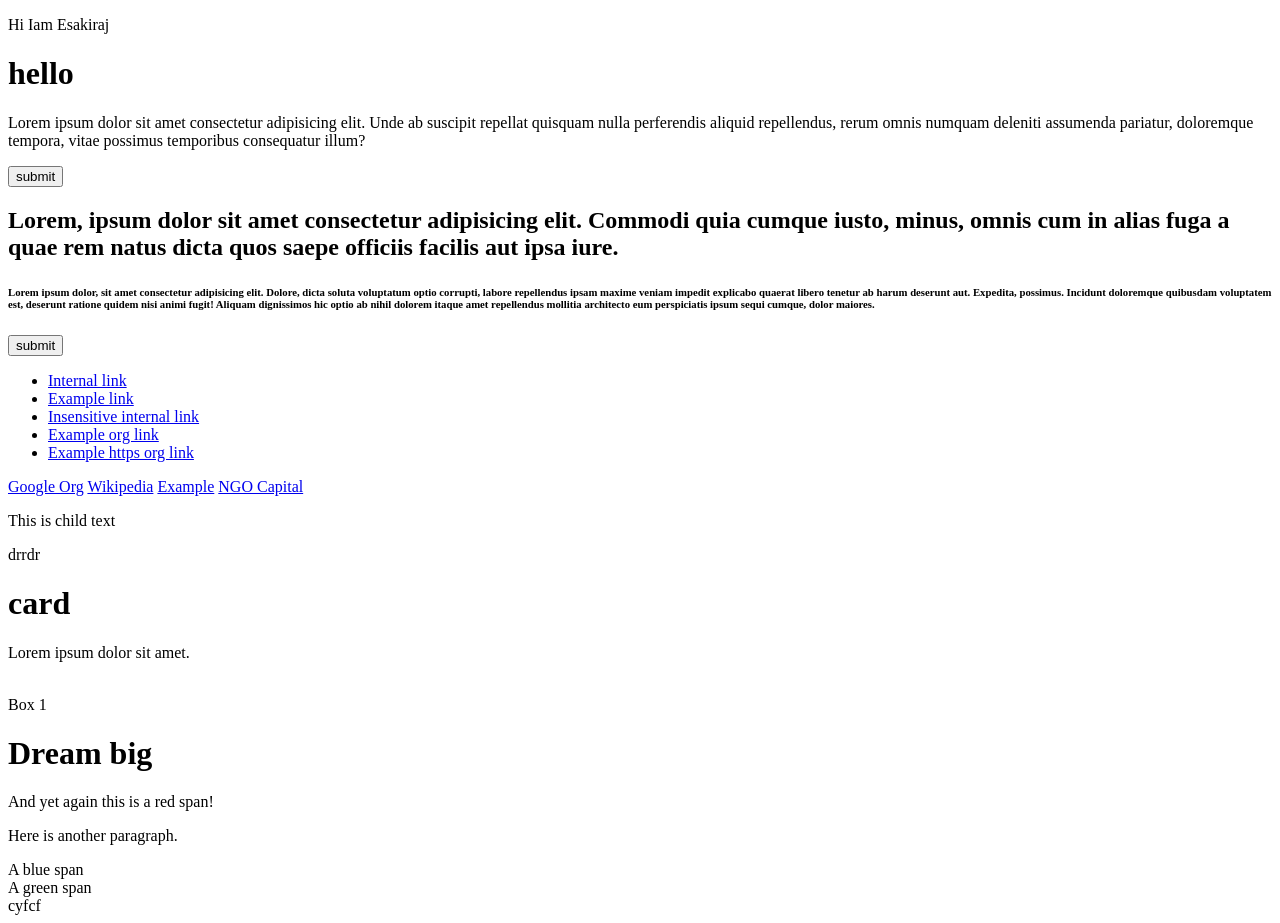
==== public/html/index.html @ 583fbf0e "css-selector-box-model-6-12-25" ====
<!DOCTYPE html>
<html lang="en">
<head>
    <meta charset="UTF-8">
    <meta name="viewport" content="width=device-width, initial-scale=1.0">
    <title>CSS Selector Learning</title>
    <link rel="stylesheet" href="../css//style.css">
</head>

<body>
    <p>Hi Iam Esakiraj</p>
    <div class="parent">
        <h1 class="child-1">hello</h1>
        <p class="child-2">Lorem ipsum dolor sit amet consectetur adipisicing elit. Unde ab suscipit repellat quisquam
            nulla perferendis
            aliquid repellendus, rerum omnis numquam deleniti assumenda pariatur, doloremque tempora, vitae possimus
            temporibus consequatur illum?</p>
        <button class="child-3">submit</button>
        <h2>Lorem, ipsum dolor sit amet consectetur adipisicing elit. Commodi quia cumque iusto, minus, omnis cum in
            alias fuga a quae rem natus dicta quos saepe officiis facilis aut ipsa iure.
        </h2>
        <h6 class="lorem">Lorem ipsum dolor, sit amet consectetur adipisicing elit. Dolore, dicta soluta voluptatum
            optio
            corrupti, labore repellendus ipsam maxime veniam impedit explicabo quaerat libero tenetur ab harum
            deserunt
            aut.
            Expedita, possimus.
            Incidunt doloremque quibusdam voluptatem est, deserunt ratione quidem nisi animi fugit! Aliquam
            dignissimos
            hic
            optio ab nihil dolorem itaque amet repellendus mollitia architecto eum perspiciatis ipsum sequi cumque,
            dolor
            maiores.</h6>
        <button id="primary">submit</button>
        <ul>
            <li><a href="#internal">Internal link</a></li>
            <li><a href="http://example.com">Example link</a></li>
            <li><a href="#InSensitive">Insensitive internal link</a></li>
            <li><a href="http://example.org">Example org link</a></li>
            <li><a href="https://example.org">Example https org link</a></li>
        </ul>
        <a href="https://google.org">Google Org</a>
        <a href="https://wikipedia.org">Wikipedia</a>
        <a href="https://eexample.com">Example</a>
        <a href="https://NGO.ORG">NGO Capital</a>
    </div>

    <div class="parentRule">
        <p class="childRule">This is child text</p>
    </div>
drrdr
    <!-- boxmodel -->
    <div class="boxmodel">
        <div>
            <h1>card</h1>
            <p>Lorem ipsum dolor sit amet.</p>
            <img src="../image/download.jpg" alt="">
        </div>
    </div>
    <div class="box-3">Box 1</div>
    <h1>Dream big</h1>
    <span>And yet again this is a red span!</span>

    <div class="foo">
        <p>Here is another paragraph.</p>
        <span>A blue span</span>
        <div class="foo">
            <span>A green span</span>
        </div>
    </div>
cyfcf
</body>

</html>
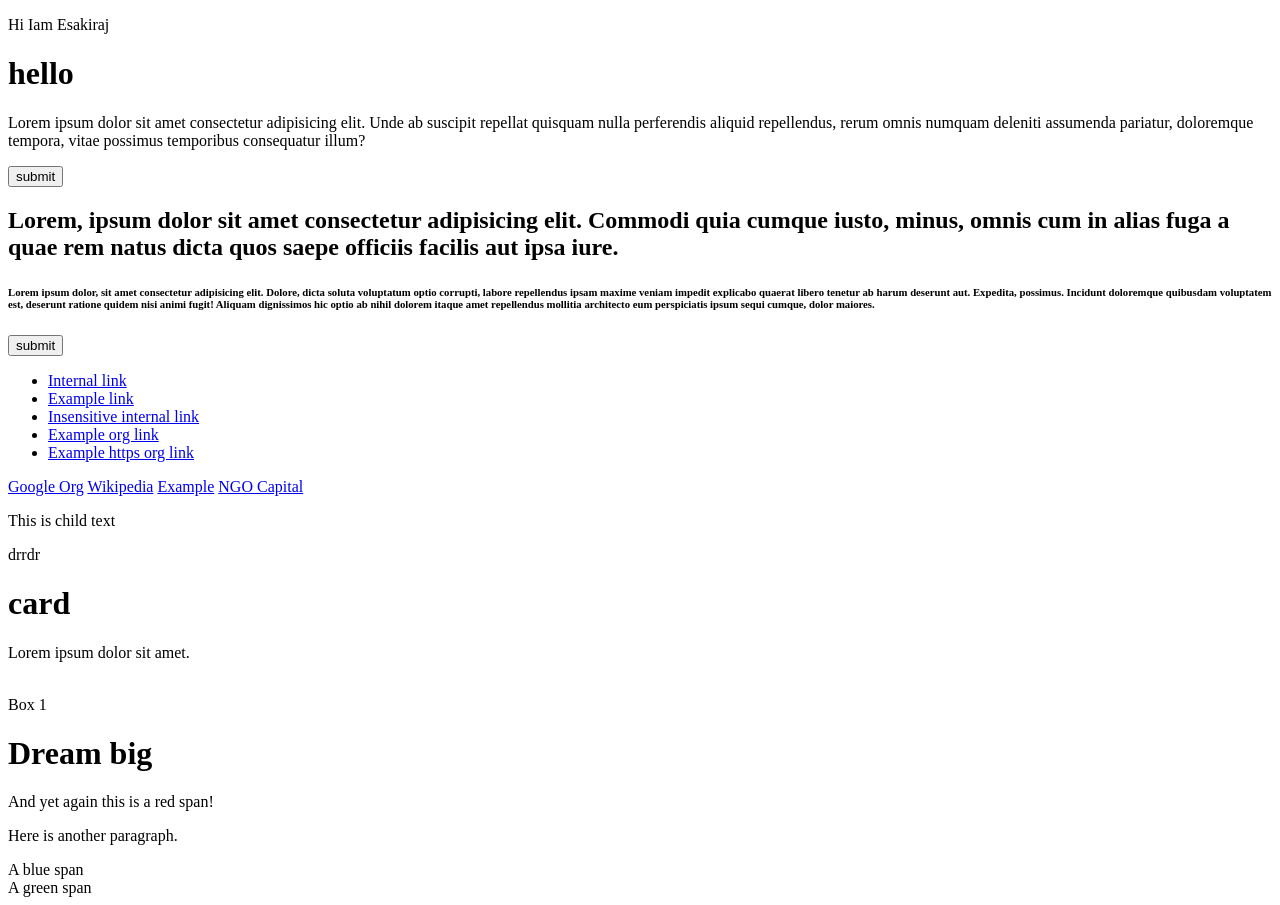
==== commit d5f6325e: "css-selector-box-model-6-12-25" ====
--- a/public/html/index.html
+++ b/public/html/index.html
@@ -1,5 +1,6 @@
 <!DOCTYPE html>
 <html lang="en">
+
 <head>
     <meta charset="UTF-8">
     <meta name="viewport" content="width=device-width, initial-scale=1.0">
@@ -48,7 +49,7 @@
     <div class="parentRule">
         <p class="childRule">This is child text</p>
     </div>
-drrdr
+    drrdr
     <!-- boxmodel -->
     <div class="boxmodel">
         <div>
@@ -68,7 +69,7 @@
             <span>A green span</span>
         </div>
     </div>
-cyfcf
+
 </body>
 
 </html>
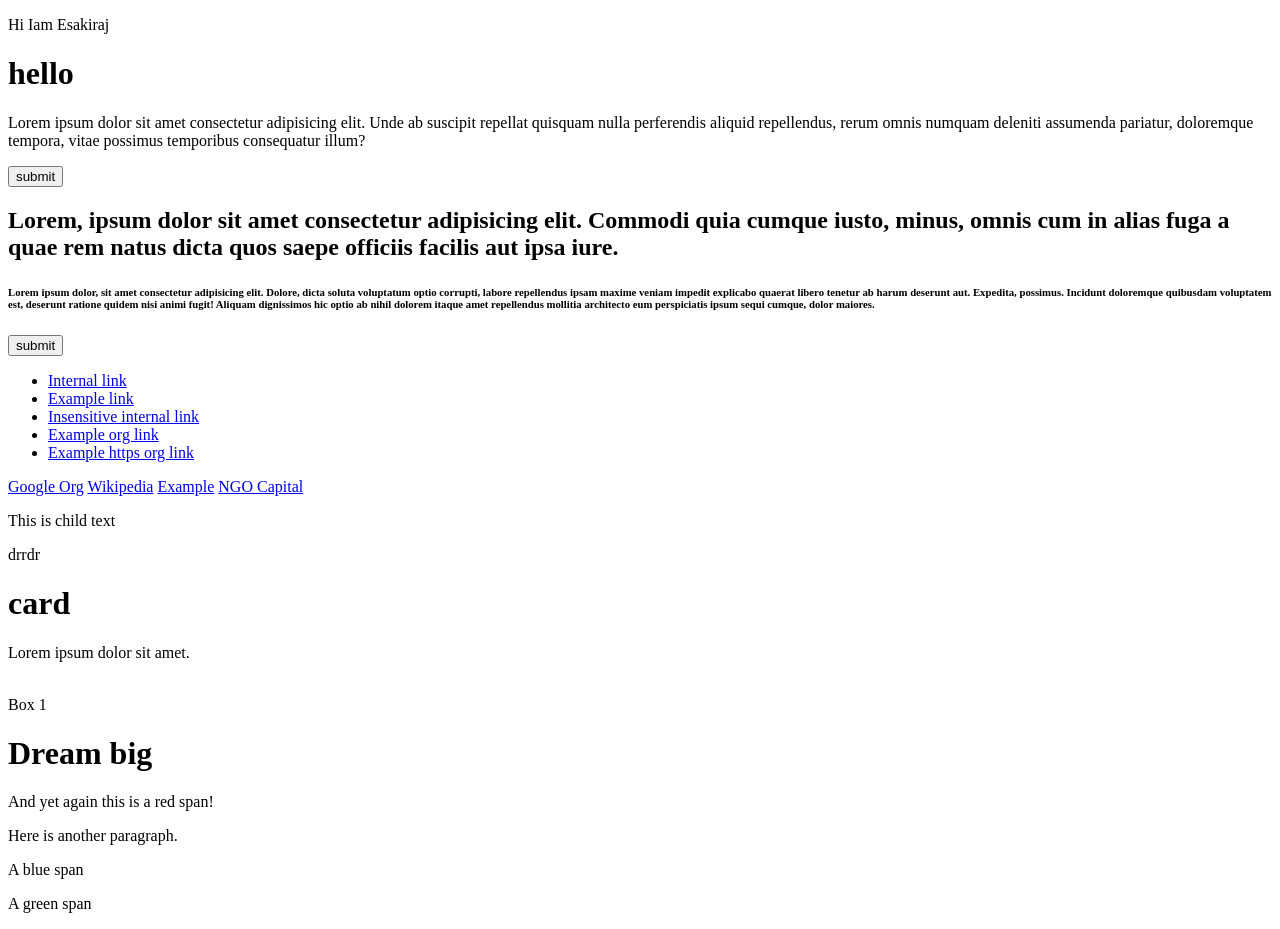
==== commit 6e4eb2b1: "change" ====
--- a/public/html/index.html
+++ b/public/html/index.html
@@ -60,13 +60,13 @@
     </div>
     <div class="box-3">Box 1</div>
     <h1>Dream big</h1>
-    <span>And yet again this is a red span!</span>
+    <p><span>And yet again this is a red span!</span></p>
 
     <div class="foo">
         <p>Here is another paragraph.</p>
-        <span>A blue span</span>
+        <p><span>A blue span</span></p>
         <div class="foo">
-            <span>A green span</span>
+            <p><span>A green span</span></p>
         </div>
     </div>
 
